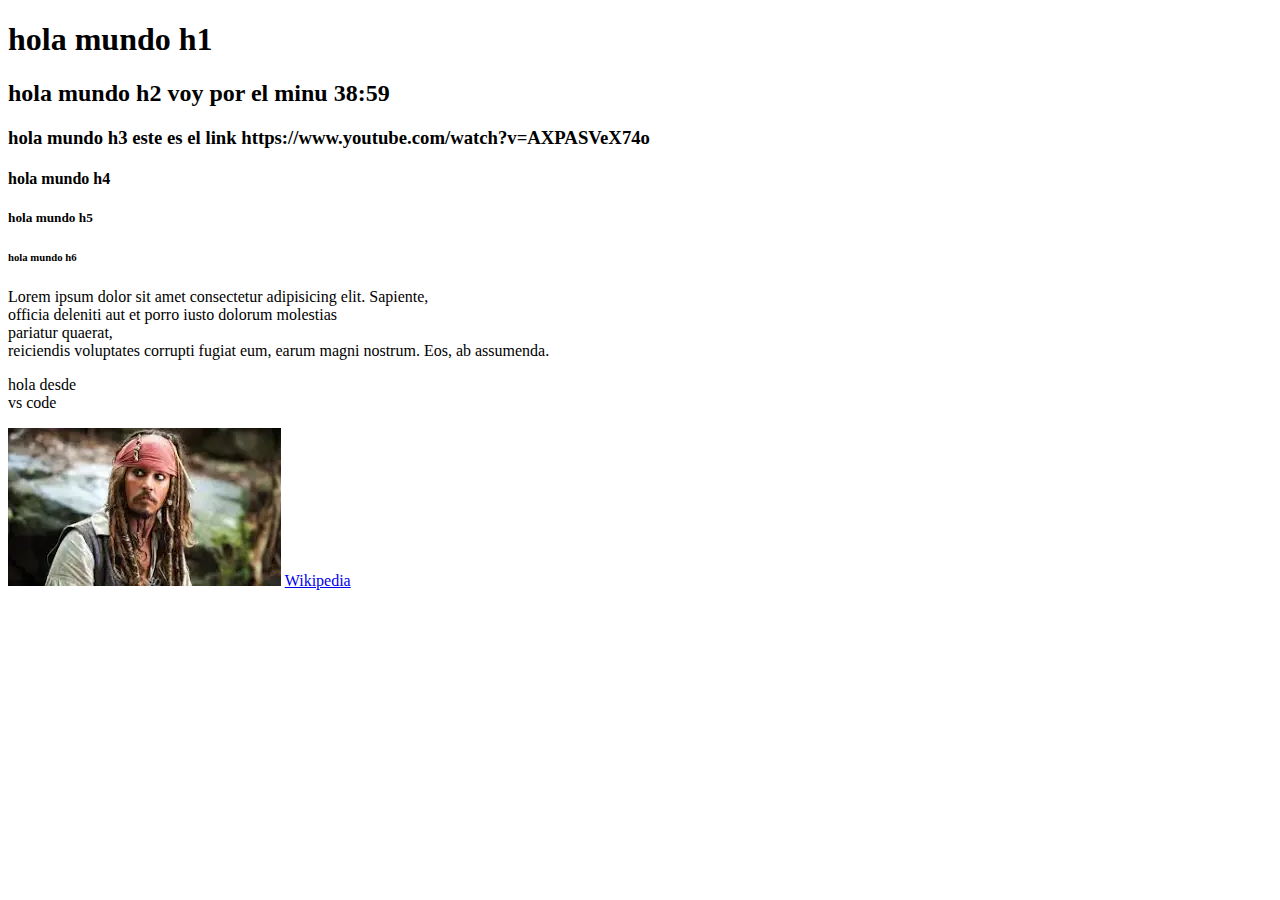
==== Html_CSS/index.html @ 37cf1407 "Second commit" ====
<!DOCTYPE html>
<html lang="es">
<head>
    <meta charset="UTF-8">
    <meta name="viewport" content="width=device-width, initial-scale=1.0">
    <title>Mi primera paginas</title>
</head>
<body>
    <h1>
        hola mundo h1
    </h1>
    <h2>hola mundo h2 voy por el minu 38:59</h2>
    <h3>hola mundo h3 este es el link https://www.youtube.com/watch?v=AXPASVeX74o</h3>
    <h4>hola mundo h4</h4>
    <h5>hola mundo h5</h5>
    <h6>hola mundo h6</h6>
    <p>Lorem ipsum dolor sit amet consectetur adipisicing elit. Sapiente, <br> officia deleniti aut et porro iusto dolorum molestias <br> pariatur quaerat, <br> reiciendis voluptates corrupti fugiat eum, earum magni nostrum. Eos, ab assumenda.</p>
    <p title="hola">hola desde <br> vs code</p>
    <img src="[data-uri]">
    <link rel="stylesheet" href="">
    <a href="https://es.wikipedia.org/wiki/Imagen">Wikipedia</a>
</body>
</html>
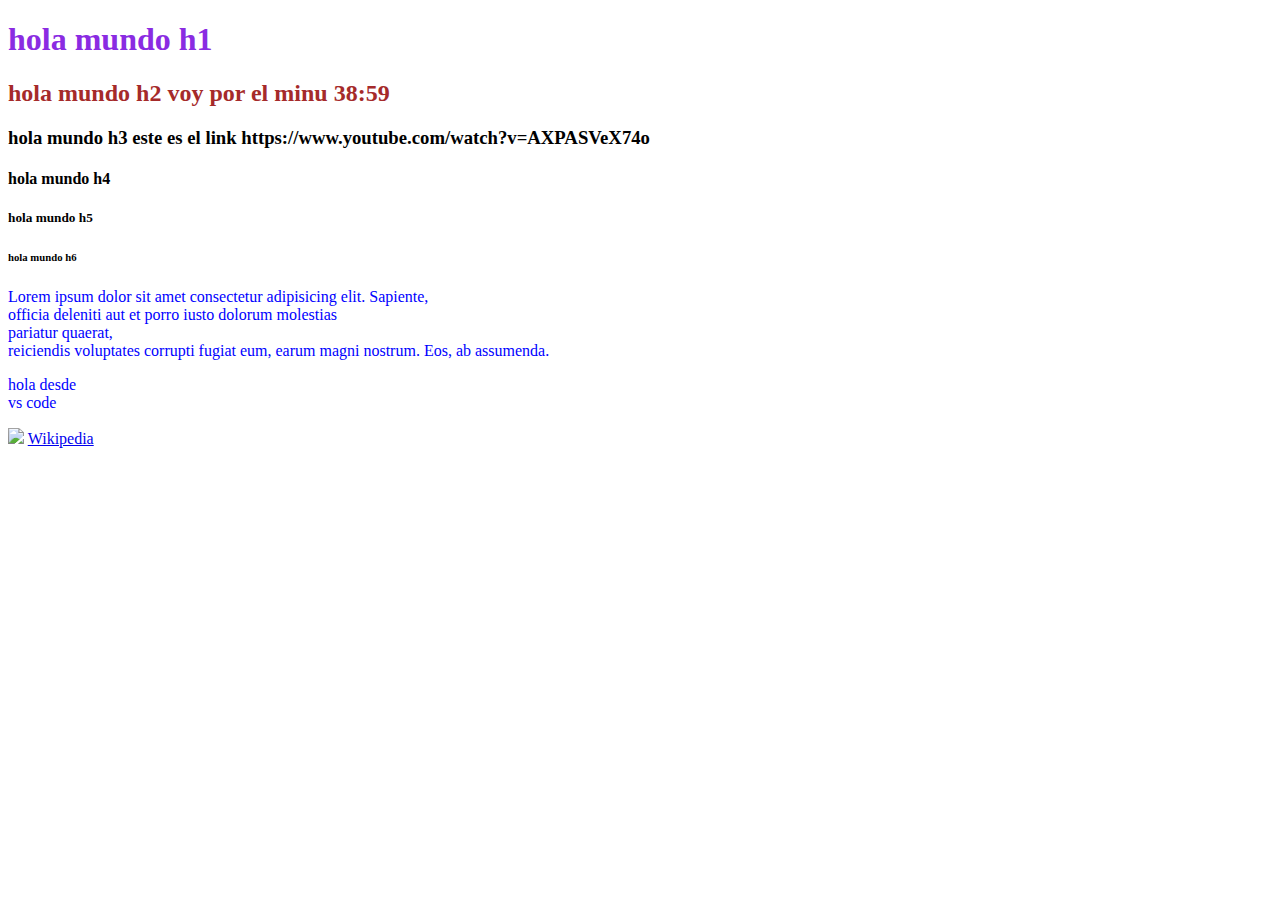
==== commit 70a0dc6f: "Testing with CSS" ====
--- a/Html_CSS/index.html
+++ b/Html_CSS/index.html
@@ -4,19 +4,21 @@
     <meta charset="UTF-8">
     <meta name="viewport" content="width=device-width, initial-scale=1.0">
     <title>Mi primera paginas</title>
+  <link rel="stylesheet" href="estilos.css">
 </head>
 <body>
-    <h1>
-        hola mundo h1
-    </h1>
-    <h2>hola mundo h2 voy por el minu 38:59</h2>
+    <div>
+        <h1>hola mundo h1</h1>
+         <h2>hola mundo h2 voy por el minu 38:59</h2>
+        </div>
+    
     <h3>hola mundo h3 este es el link https://www.youtube.com/watch?v=AXPASVeX74o</h3>
     <h4>hola mundo h4</h4>
     <h5>hola mundo h5</h5>
     <h6>hola mundo h6</h6>
     <p>Lorem ipsum dolor sit amet consectetur adipisicing elit. Sapiente, <br> officia deleniti aut et porro iusto dolorum molestias <br> pariatur quaerat, <br> reiciendis voluptates corrupti fugiat eum, earum magni nostrum. Eos, ab assumenda.</p>
     <p title="hola">hola desde <br> vs code</p>
-    <img src="[data-uri]">
+    <img src="[data-uri]">
     <link rel="stylesheet" href="">
     <a href="https://es.wikipedia.org/wiki/Imagen">Wikipedia</a>
 </body>
--- a/Html_CSS/estilos.css
+++ b/Html_CSS/estilos.css
@@ -0,0 +1,15 @@
+h1{
+    color: blueviolet;
+}
+p{
+    color: blue;
+}
+div{
+    color: brown;
+}
+.padre{
+    background: red;
+    height: 100px;
+    width: 300px;
+margin-top: 200px;
+}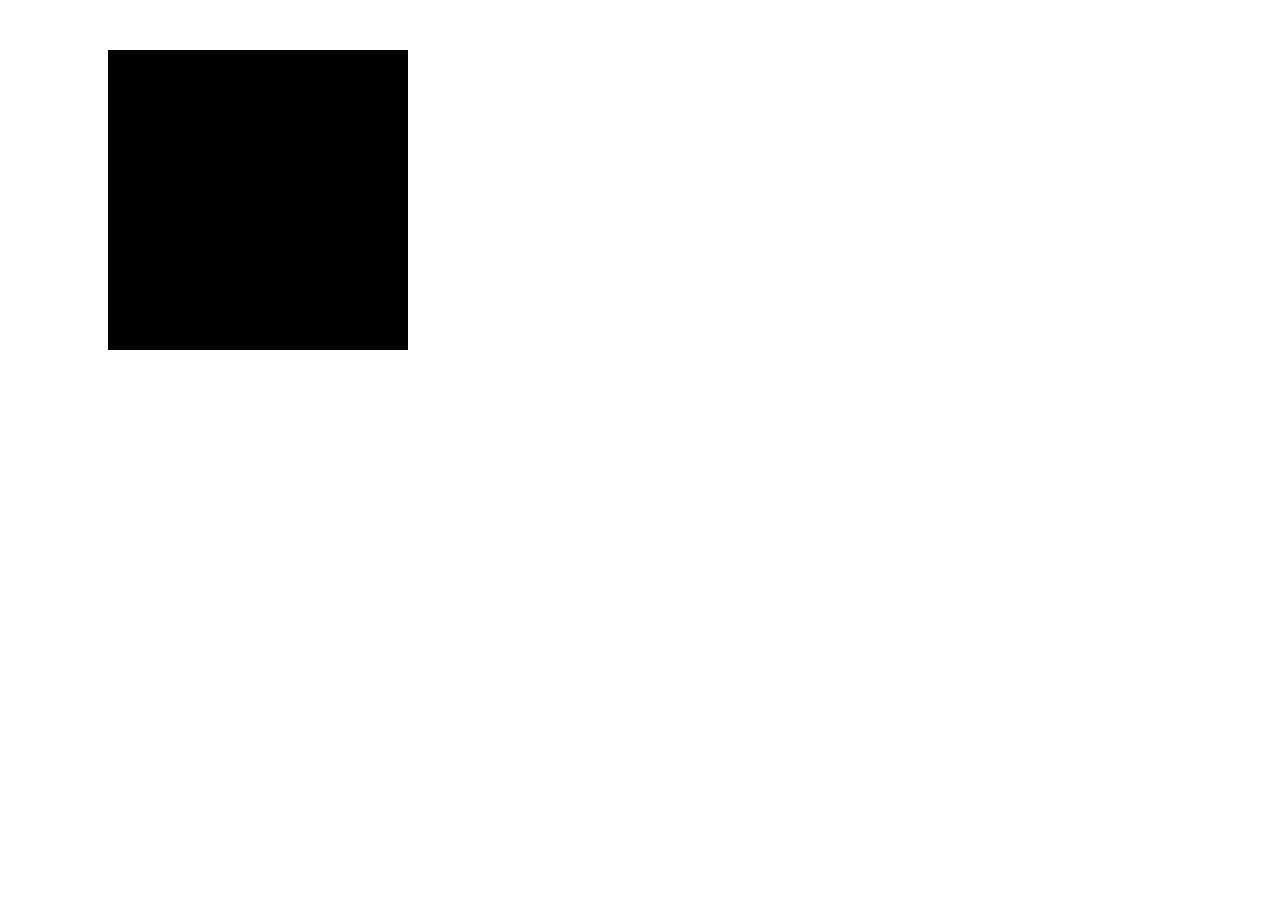
==== commit 5ae4f039: "Empezando con los padding" ====
--- a/Html_CSS/index.html
+++ b/Html_CSS/index.html
@@ -7,11 +7,12 @@
   <link rel="stylesheet" href="estilos.css">
 </head>
 <body>
-    <div>
-        <h1>hola mundo h1</h1>
-         <h2>hola mundo h2 voy por el minu 38:59</h2>
+    <div class="padre">
+        <div class="hijo">
+        
         </div>
-    
+    </div>
+    <!-- 
     <h3>hola mundo h3 este es el link https://www.youtube.com/watch?v=AXPASVeX74o</h3>
     <h4>hola mundo h4</h4>
     <h5>hola mundo h5</h5>
@@ -20,6 +21,7 @@
     <p title="hola">hola desde <br> vs code</p>
     <img src="[data-uri]">
     <link rel="stylesheet" href="">
-    <a href="https://es.wikipedia.org/wiki/Imagen">Wikipedia</a>
+    <a href="https://es.wikipedia.org/wiki/Imagen">Wikipedia</a> 
+   -->
 </body>
 </html>--- a/Html_CSS/estilos.css
+++ b/Html_CSS/estilos.css
@@ -9,7 +9,13 @@
 }
 .padre{
     background: red;
+    height: 300px;
+    width: 300px;
+    margin: 50px 50px 100px 100px;
+}
+.hijo{
     height: 100px;
-    width: 300px;
-margin-top: 200px;
+    width: 100px;
+    background: black;
+    padding: 100px;
 }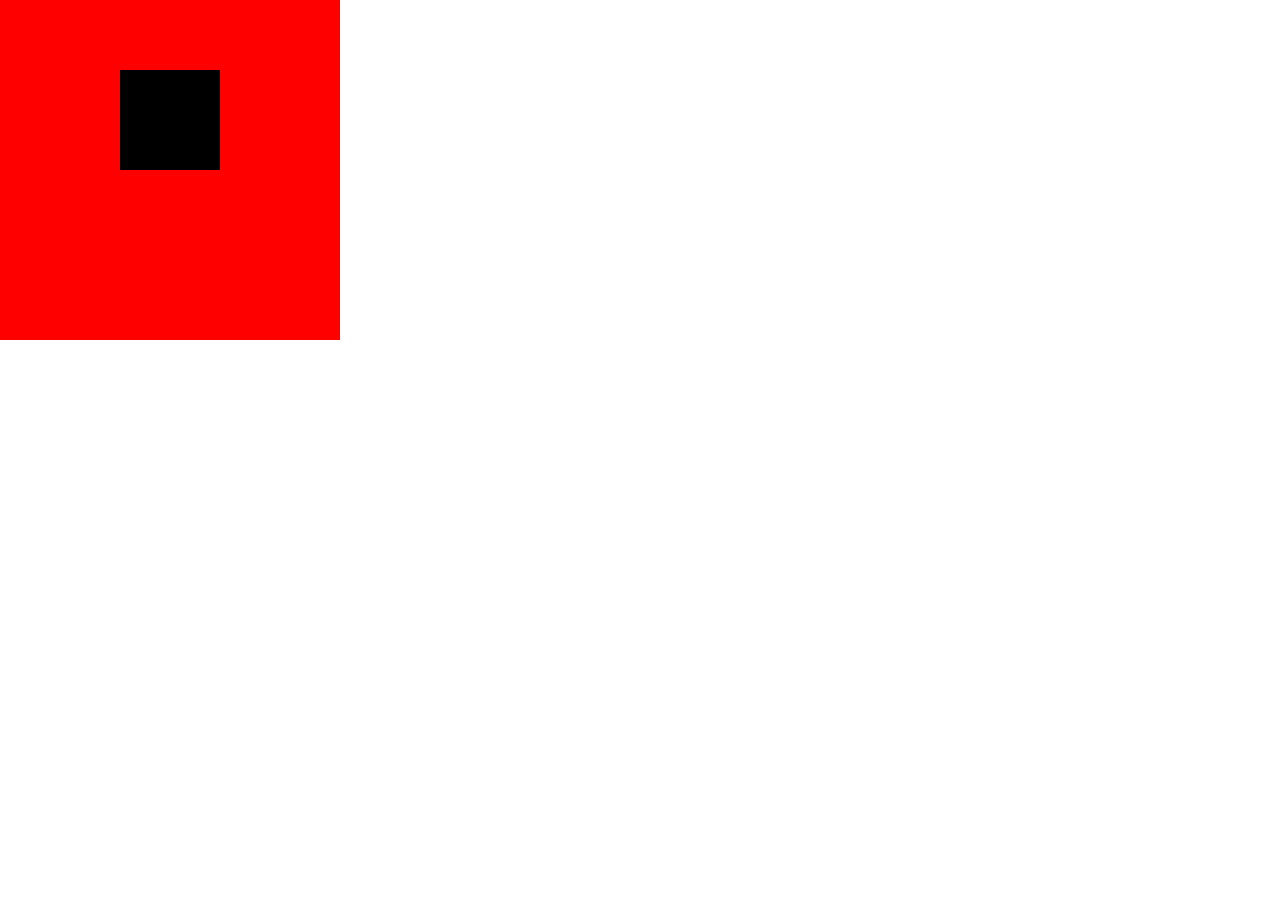
==== commit 145fe637: "My first Commit" ====
--- a/Html_CSS/index.html
+++ b/Html_CSS/index.html
@@ -7,13 +7,13 @@
   <link rel="stylesheet" href="estilos.css">
 </head>
 <body>
-    <div class="padre">
+   <div class="padre">
         <div class="hijo">
         
         </div>
     </div>
-    <!-- 
-    <h3>hola mundo h3 este es el link https://www.youtube.com/watch?v=AXPASVeX74o</h3>
+    
+   <!--  <h3>hola mundo h3 este es el link https://www.youtube.com/watch?v=AXPASVeX74o</h3>
     <h4>hola mundo h4</h4>
     <h5>hola mundo h5</h5>
     <h6>hola mundo h6</h6>
@@ -22,6 +22,6 @@
     <img src="[data-uri]">
     <link rel="stylesheet" href="">
     <a href="https://es.wikipedia.org/wiki/Imagen">Wikipedia</a> 
-   -->
+   --> 
 </body>
 </html>--- a/Html_CSS/estilos.css
+++ b/Html_CSS/estilos.css
@@ -1,5 +1,5 @@
-h1{
-    color: blueviolet;
+h3{
+    color: rgb(226, 43, 43);
 }
 p{
     color: blue;
@@ -7,15 +7,23 @@
 div{
     color: brown;
 }
+body{
+    margin: 0;
+    padding: 0;
+    box-sizing: border-box;
+    font-family: sans-serif;
+}
 .padre{
     background: red;
     height: 300px;
     width: 300px;
-    margin: 50px 50px 100px 100px;
+    /*margin: 20px; se separa 20 pixels de todos los lados*/
+    padding: 20px;
 }
 .hijo{
     height: 100px;
     width: 100px;
     background: black;
-    padding: 100px;
-}+    margin: 50px 50px 100px 100px;
+}
+
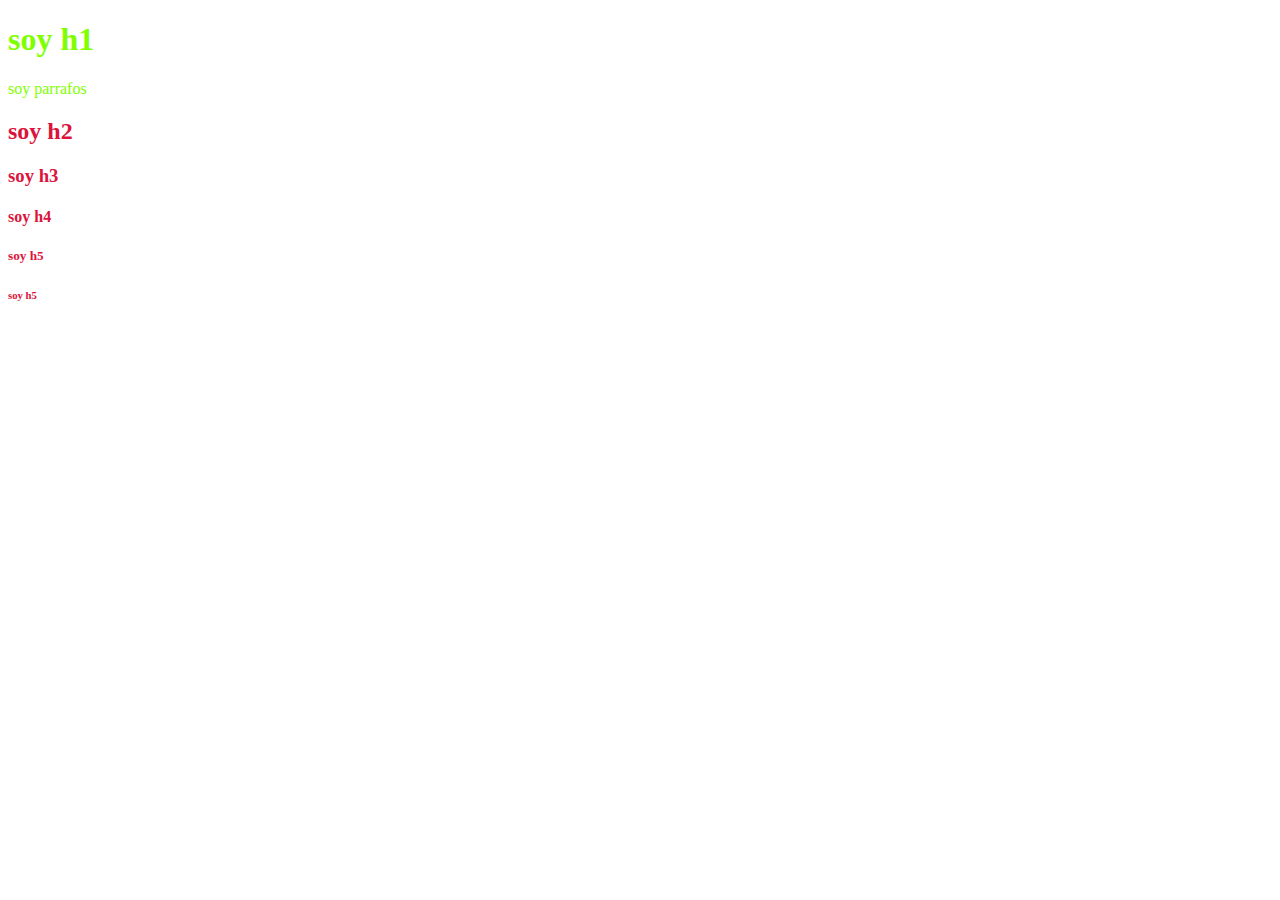
==== commit aa269992: "First commit - proyecto 1" ====
--- a/Html_CSS/index.html
+++ b/Html_CSS/index.html
@@ -3,25 +3,24 @@
 <head>
     <meta charset="UTF-8">
     <meta name="viewport" content="width=device-width, initial-scale=1.0">
-    <title>Mi primera paginas</title>
+    <title>Mi Titulo</title>
   <link rel="stylesheet" href="estilos.css">
 </head>
 <body>
-   <div class="padre">
-        <div class="hijo">
-        
+    <div>
+        <h1>soy h1</h1>
+        <p>soy parrafos</p>
+        <div class="segundodiv">
+            <h2>soy h2</h2>
+            <h3>soy h3</h3>
         </div>
     </div>
+    <div class="segundodiv">
+        <h4>soy h4</h4>
+        <h5>soy h5</h5>
+        <h6>soy h5</h6>
+    </div>
     
-   <!--  <h3>hola mundo h3 este es el link https://www.youtube.com/watch?v=AXPASVeX74o</h3>
-    <h4>hola mundo h4</h4>
-    <h5>hola mundo h5</h5>
-    <h6>hola mundo h6</h6>
-    <p>Lorem ipsum dolor sit amet consectetur adipisicing elit. Sapiente, <br> officia deleniti aut et porro iusto dolorum molestias <br> pariatur quaerat, <br> reiciendis voluptates corrupti fugiat eum, earum magni nostrum. Eos, ab assumenda.</p>
-    <p title="hola">hola desde <br> vs code</p>
-    <img src="[data-uri]">
-    <link rel="stylesheet" href="">
-    <a href="https://es.wikipedia.org/wiki/Imagen">Wikipedia</a> 
-   --> 
+  
 </body>
 </html>--- a/Html_CSS/estilos.css
+++ b/Html_CSS/estilos.css
@@ -1,29 +1,6 @@
-h3{
-    color: rgb(226, 43, 43);
+div{
+    color: chartreuse;
 }
-p{
-    color: blue;
-}
-div{
-    color: brown;
-}
-body{
-    margin: 0;
-    padding: 0;
-    box-sizing: border-box;
-    font-family: sans-serif;
-}
-.padre{
-    background: red;
-    height: 300px;
-    width: 300px;
-    /*margin: 20px; se separa 20 pixels de todos los lados*/
-    padding: 20px;
-}
-.hijo{
-    height: 100px;
-    width: 100px;
-    background: black;
-    margin: 50px 50px 100px 100px;
-}
-
+.segundodiv{
+    color: crimson;
+}